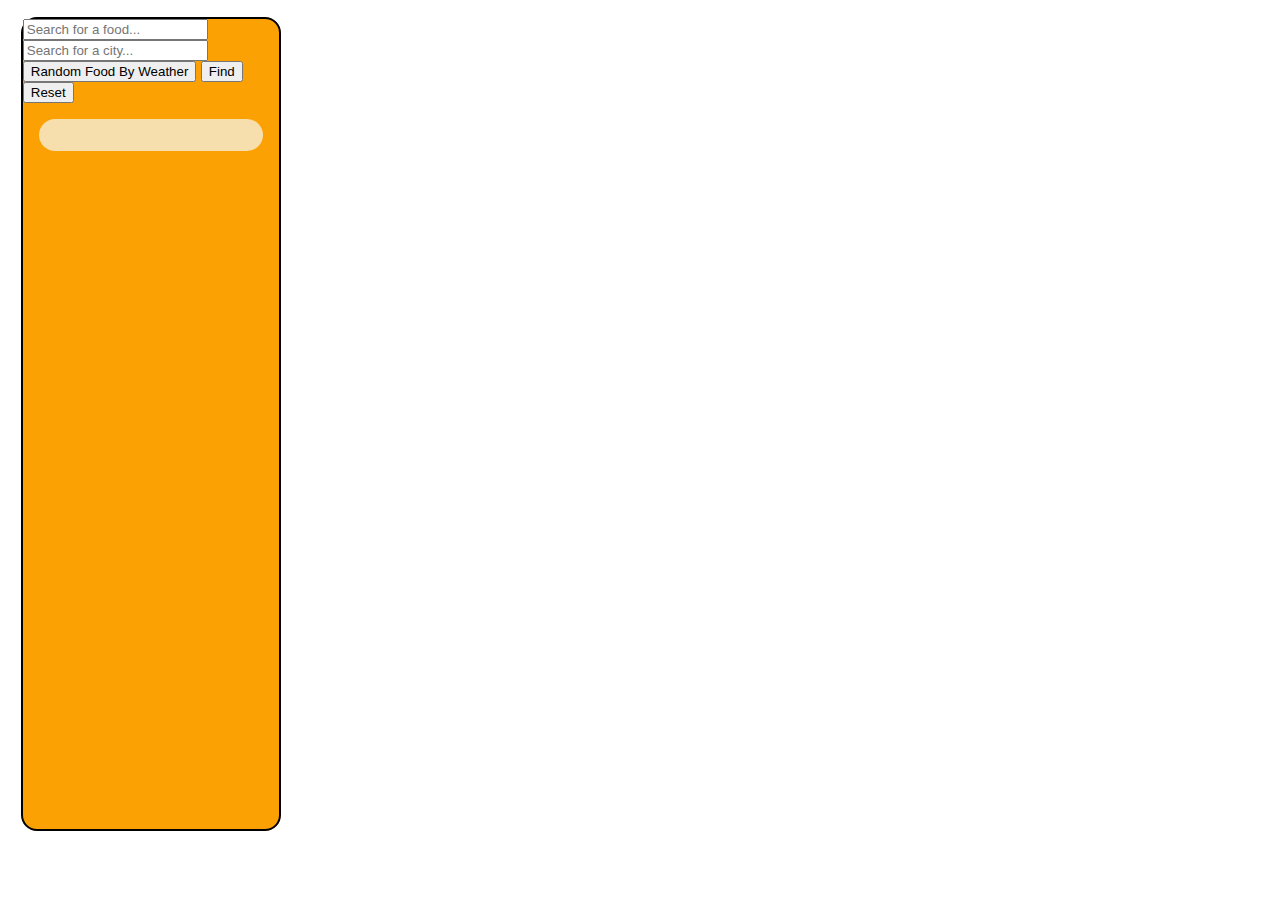
==== index.html @ 1064b439 "push" ====
<!DOCTYPE html>
<html lang="en">

<head>
    <meta charset="UTF-8">
    <meta name="viewport" content="width=device-width, initial-scale=1.0">
    <title>Food People</title>
    <link rel="stylesheet" href="styles/default-styles.css">
    <script src='https://api.tiles.mapbox.com/mapbox-gl-js/v1.12.0/mapbox-gl.js'></script>
    <link href='https://api.tiles.mapbox.com/mapbox-gl-js/v1.12.0/mapbox-gl.css' rel='stylesheet' />
    <script src="src/loader.js" type="module"></script>
</head>

<body>
    <div id="finder">
        <input type="text" id="foodSearchBox" class="finderSearchBox" placeholder="Search for a food..." />
        <input type="text" id="citySearchBox" class="finderSearchBox" placeholder="Search for a city..." />
        <button id="randomBttn">Random Food By Weather</button>
        <button id="findingBttn">Find</button>
        <button id="resetBttn">Reset</button>
        <ol id="restaurantList">
        </ol>
    </div>

    <div id='map'></div>

    <div id="weatherSection">
        <div id="city" class="weatherText">Enter your city for local weather and food!</div>
        <div id="temp" class="weatherText"></div>
        <div id="weather" class="weatherText"></div>
        <div id="description" class="weatherText"></div>
        <div id="hilow" class="weatherText"></div>
        <div id="randomFood" class="weatherText"></div>
        <button id="findingBttn" class="weatherBttn">Roll Again</button>
        <button id="resetBttn" class="weatherBttn">I love it</button>
    </div>
</body>

</html>
---- styles/default-styles.css ----
body {
    overflow: hidden;
    font-family: 'montserrat', sans-serif;
}

#city {
    color: #FFF;
    font-size: 32px;
    font-weight: 500;
    margin-bottom: 5px;
    text-shadow: 2px 10px rgba(0, 0, 0, 0.4);
}

#temp {
    color: #FFF;
    font-size: 102px;
    font-weight: 900;
    margin: 30px 0px;
    text-shadow: 2px 10px rgba(0, 0, 0, 0.6);
}

#weather {
    color: #FFF;
    font-size: 32px;
    font-weight: 700;
    font-style: italic;
    margin-bottom: 15px;
    text-shadow: 0px 4px rgba(0, 0, 0, 0.4);
}

#hilow {
    color: #FFF;
    font-size: 24px;
    font-weight: 500;
    text-shadow: 0px 4px rgba(0, 0, 0, 0.4);
}

#description {
    color: #FFF;
    font-style: italic;
    font-size: 24px;
    font-weight: 500;
    text-shadow: 0px 4px rgba(0, 0, 0, 0.4);
}

/* Finder */
#map {
    position: absolute;
    width: 100vw;
    height: 100vh;
    top: 0;
    left: 0;
    z-index: -1;
}

.marker {
    background-image: url('../media/mapbox-icon.png');
    background-size: cover;
    width: 30px;
    height: 30px;
    border-radius: 50%;
    cursor: pointer;
}

.mapboxgl-popup {
    max-width: 200px;
}

.mapboxgl-popup-content {
    text-align: center;
    font-family: 'Open Sans', sans-serif;
}

#finder {
    position: absolute;
    width: 20%;
    height: 90%;
    background-color: #fca104;
    border: 2px solid rgb(0, 0, 0);
    border-radius: 1em;
    margin-top: 1vh;
    margin-left: 1vw;
    margin-bottom: 1vh;
}

#weatherSection {
    visibility: hidden;
    position: absolute;
    top: 0;
    left: 0;
    width: 100%;
    height: 100%;
    align-items: center;
    text-align: center;
    z-index: -1;
    background: url(../media/bg.png);
    background-size: 100vw 100vh;
    background-position: top right;
    background-repeat: no-repeat;
}

#restaurantList li {
    position: relative;
    padding: 0.5em;
    max-width: 13vw;
    margin-top: 1vh;
    margin-bottom: 1vh;
    border-radius: 1em;
    font-size: 14px;
    border: 2px solid rgb(0, 0, 0);
    background: rgb(255, 255, 255);
    color: rgb(0, 0, 0);
    -moz-transition: all 0.3s ease-out;
    -webkit-transition: all 0.3s ease-out;
    -o-transition: all 0.3s ease-out;
    -ms-transition: all 0.3s ease-out;
    transition: all 0.3s ease-out;
}

#restaurantList li:hover {
    background: rgb(177, 177, 177);
    color: rgb(0, 0, 0);

    -moz-transition: all 0.3s ease-out;
    -webkit-transition: all 0.3s ease-out;
    -o-transition: all 0.3s ease-out;
    -ms-transition: all 0.3s ease-out;
    transition: all 0.3s ease-out;
}

#restaurantList {
    background-color: #f6dead;
    border-radius: 1em;
    margin: 1em;
    padding-bottom: 1em;
    padding-top: 1em;
    padding-right: 1em;
    max-height: 80%;
    overflow: hidden;
}
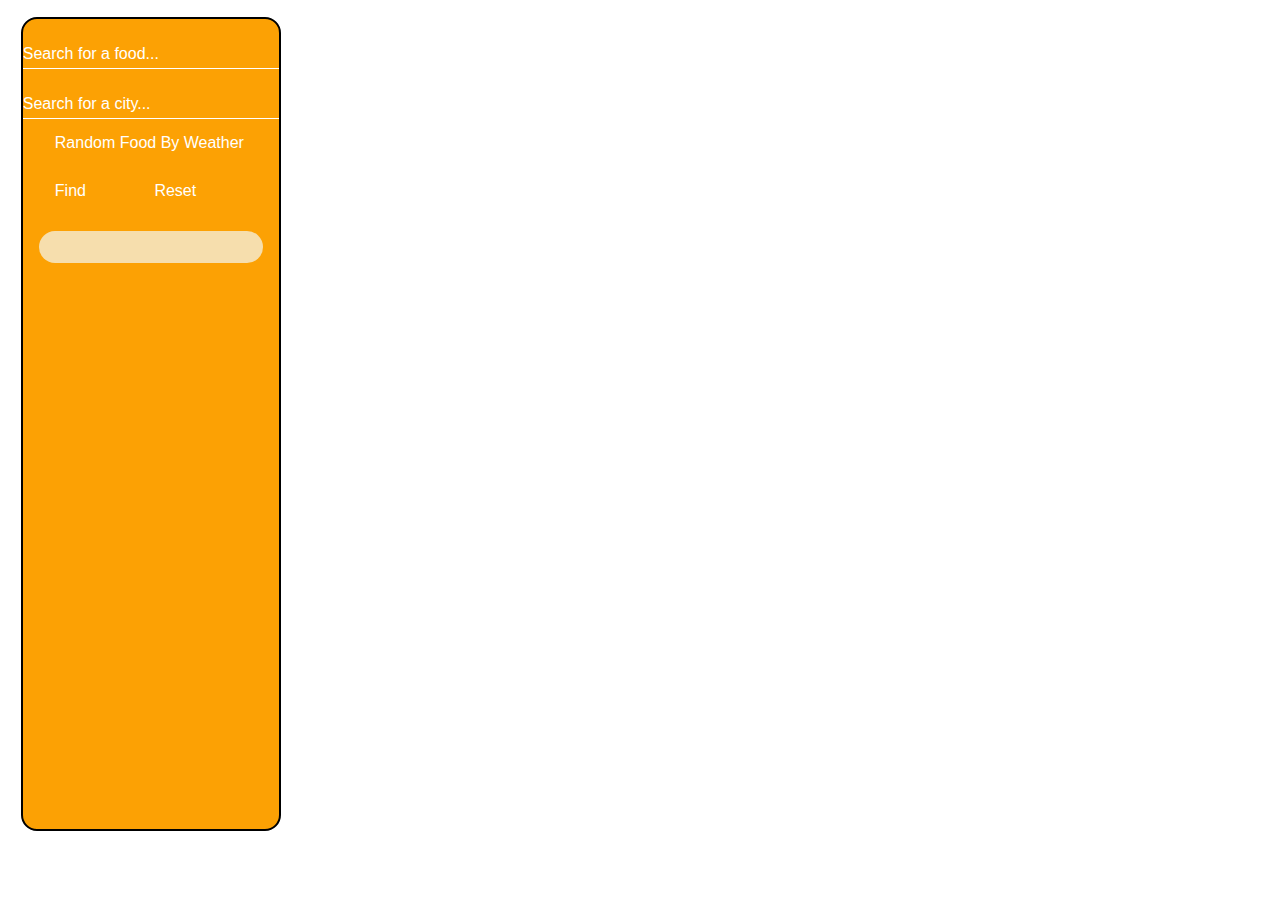
==== commit 386e2bd8: "111" ====
--- a/index.html
+++ b/index.html
@@ -13,11 +13,27 @@
 
 <body>
     <div id="finder">
-        <input type="text" id="foodSearchBox" class="finderSearchBox" placeholder="Search for a food..." />
-        <input type="text" id="citySearchBox" class="finderSearchBox" placeholder="Search for a city..." />
-        <button id="randomBttn">Random Food By Weather</button>
-        <button id="findingBttn">Find</button>
-        <button id="resetBttn">Reset</button>
+        <!-- <input type="text" id="foodSearchBox" class="finderSearchBox" placeholder="Search for a food..." />
+        <input type="text" id="citySearchBox" class="finderSearchBox" placeholder="Search for a city..." /> -->
+
+        <div class="form">
+            <input type="text" id="foodSearchBox" class="finderSearchBox" autocomplete="off" required>
+            <label for="foodSearchBox" class="label-food">
+                <span class="content-food">Search for a food...</span>
+            </label>
+        </div>
+        <div class="form">
+            <input type="text" id="citySearchBox" class="finderSearchBox" autocomplete="off" required>
+            <label for="foodSearchBox" class="label-food">
+                <span class="content-food">Search for a city...</span>
+            </label>
+        </div>
+
+
+        <button id="randomBttn" class="button"><span>Random Food By Weather</span></button>
+        <br>
+        <button id="findingBttn" class="button"><span>Find</span></button>
+        <button id="resetBttn" class="button"><span>Reset</span></button>
         <ol id="restaurantList">
         </ol>
     </div>
@@ -31,8 +47,8 @@
         <div id="description" class="weatherText"></div>
         <div id="hilow" class="weatherText"></div>
         <div id="randomFood" class="weatherText"></div>
-        <button id="findingBttn" class="weatherBttn">Roll Again</button>
-        <button id="resetBttn" class="weatherBttn">I love it</button>
+        <button id="rollAgainBttn" class="weatherBttn button weatherText "><span>Roll Again</span></button>
+        <button id="loveItBttn" class="weatherBttn button weatherText"><span>I love it</span></button>
     </div>
 </body>
 
--- a/styles/default-styles.css
+++ b/styles/default-styles.css
@@ -137,4 +137,135 @@
     padding-right: 1em;
     max-height: 80%;
     overflow: hidden;
+    list-style-type: none;
+}
+
+
+
+.button {
+    background-color: transparent;
+    border: none;
+    color: white;
+    padding: 15px 32px;
+    text-align: center;
+    text-decoration: none;
+    display: inline-block;
+    font-size: 16px;
+}
+
+.button span {
+    cursor: pointer;
+    display: inline-block;
+    position: relative;
+    transition: 0.5s;
+}
+
+.button span:after {
+    content: '\00bb';
+    position: absolute;
+    opacity: 0;
+    top: 0;
+    right: -20px;
+    transition: 0.5s;
+}
+
+.button:hover span {
+    padding-right: 25px;
+}
+
+.button:hover span:after {
+    opacity: 1;
+    right: 0;
+}
+
+.button:focus {
+    border: none;
+    outline: none;
+    transition: 0.5s;
+}
+
+.button:focus span {
+    text-decoration: underline;
+    border: none;
+    outline: none;
+    transition: 0.5s;
+}
+
+.button:focus span:after {
+    content: '\00bb';
+    position: absolute;
+    opacity: 0;
+    top: 0;
+    right: -20px;
+    transition: 0.5s;
+}
+
+.weatherText {
+    font-size: 24px;
+}
+
+.form {
+    /* width: 50%; */
+    position: relative;
+    height: 50px;
+    overflow: hidden;
+}
+
+.form input {
+    background-color: transparent;
+    width: 100%;
+    height: 100%;
+    color: #FFF;
+    padding-top: 15px;
+    border: none;
+    outline: none;
+    font-size: 16px;
+}
+
+.form label {
+    position: absolute;
+    bottom: 0px;
+    left: 0%;
+    width: 100%;
+    height: 100%;
+    pointer-events: none;
+    color: #FFF;
+    border-bottom: 1px solid white;
+}
+
+.form label::after {
+    content: "";
+    position: absolute;
+    left: 0px;
+    height: 100%;
+    width: 100%;
+    bottom: -1px;
+    border-bottom: 3px solid #5fa8d3;
+    transform: translateX(-100%);
+    transition: all 0.3s ease;
+    background-color: transparent;
+}
+
+.content-food {
+    position: absolute;
+    bottom: 5px;
+    left: 0px;
+    transition: all 0.3s ease;
+}
+
+.form input:focus+.label-food .content-food,
+.form input:valid+.label-food .content-food {
+    transform: translateY(-150%);
+    font-size: 14px;
+}
+
+.form input:focus+.label-food::after,
+.form input:valid+.label-food::after {
+    transform: translateX(0%);
+}
+
+
+#randomFood{
+    font-size: 36px;
+    color: white;
 }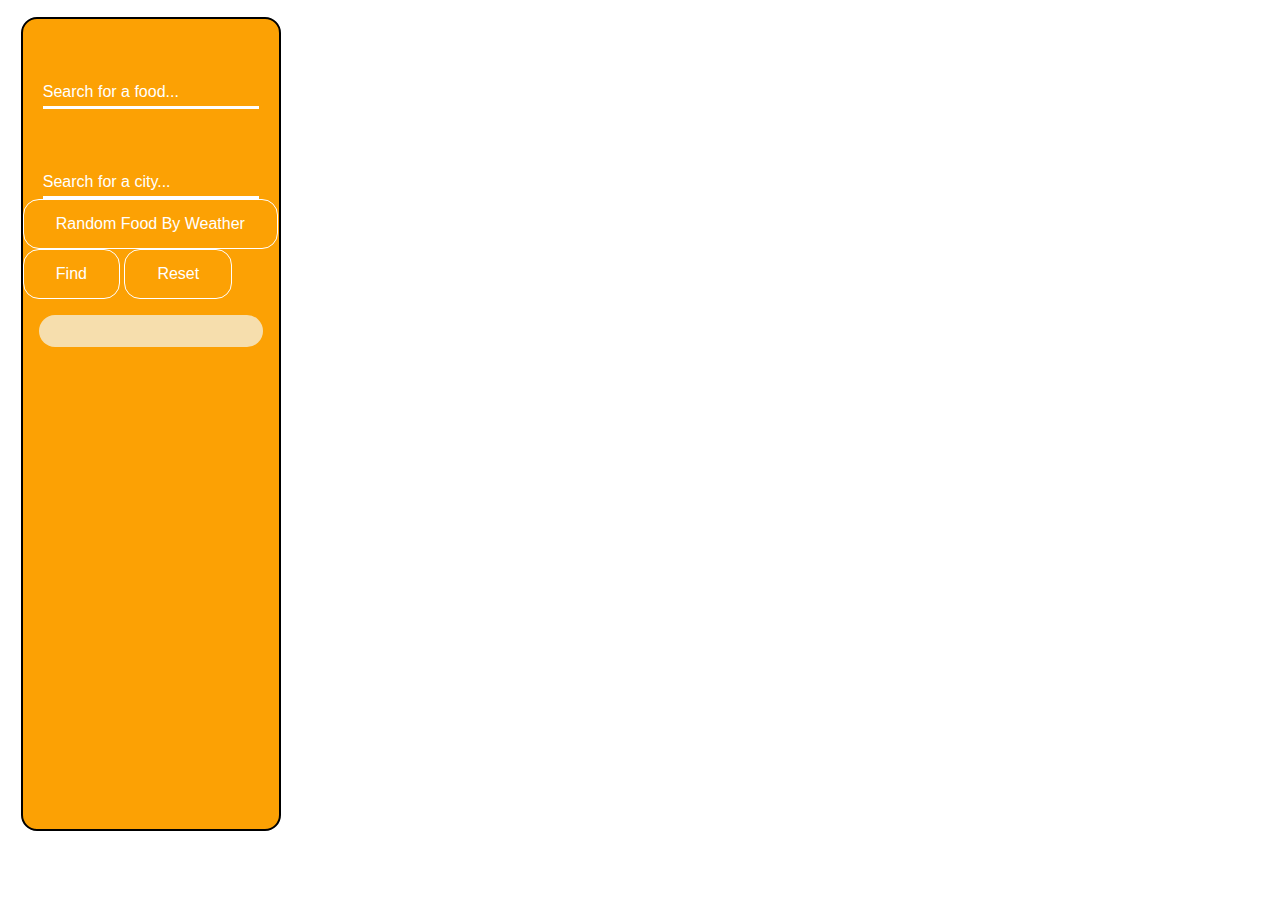
==== commit b71fb68d: "1" ====
--- a/index.html
+++ b/index.html
@@ -24,7 +24,7 @@
         </div>
         <div class="form">
             <input type="text" id="citySearchBox" class="finderSearchBox" autocomplete="off" required>
-            <label for="foodSearchBox" class="label-food">
+            <label for="citySearchBox" class="label-food">
                 <span class="content-food">Search for a city...</span>
             </label>
         </div>
--- a/styles/default-styles.css
+++ b/styles/default-styles.css
@@ -144,7 +144,8 @@
 
 .button {
     background-color: transparent;
-    border: none;
+    border: 1px solid white;
+    border-radius: 1em;
     color: white;
     padding: 15px 32px;
     text-align: center;
@@ -180,7 +181,6 @@
 
 .button:focus {
     border: none;
-    outline: none;
     transition: 0.5s;
 }
 
@@ -209,6 +209,10 @@
     position: relative;
     height: 50px;
     overflow: hidden;
+    padding: 10px;
+    margin-top: 20px;
+    margin-left: 20px;
+    margin-right: 20px;
 }
 
 .form input {
@@ -230,7 +234,7 @@
     height: 100%;
     pointer-events: none;
     color: #FFF;
-    border-bottom: 1px solid white;
+    border-bottom: 3px solid white;
 }
 
 .form label::after {
@@ -239,11 +243,11 @@
     left: 0px;
     height: 100%;
     width: 100%;
-    bottom: -1px;
-    border-bottom: 3px solid #5fa8d3;
+    bottom: -5px;
+    border-bottom: 5px solid #5fa8d3;
     transform: translateX(-100%);
     transition: all 0.3s ease;
-    background-color: transparent;
+    background-color: rgba(255, 255, 255, 0.4);
 }
 
 .content-food {
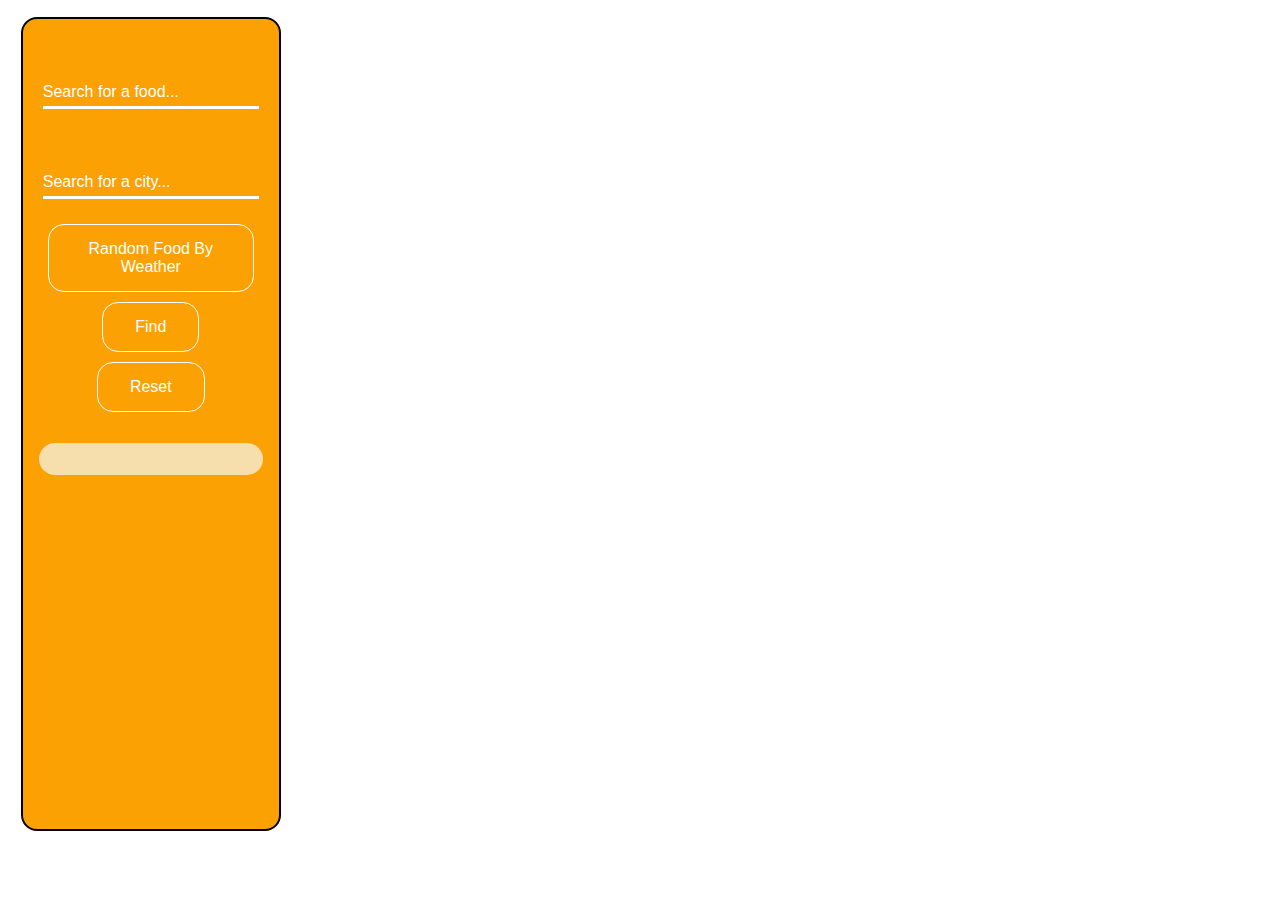
==== commit 96a2d87f: "1" ====
--- a/index.html
+++ b/index.html
@@ -30,10 +30,13 @@
         </div>
 
 
-        <button id="randomBttn" class="button"><span>Random Food By Weather</span></button>
-        <br>
-        <button id="findingBttn" class="button"><span>Find</span></button>
-        <button id="resetBttn" class="button"><span>Reset</span></button>
+        <div class="buttonPlace">
+            <button id="randomBttn" class="button"><span>Random Food By Weather</span></button>
+            <br>
+            <button id="findingBttn" class="button"><span>Find</span></button>
+            <button id="resetBttn" class="button"><span>Reset</span></button>
+        </div>
+
         <ol id="restaurantList">
         </ol>
     </div>
--- a/styles/default-styles.css
+++ b/styles/default-styles.css
@@ -152,6 +152,7 @@
     text-decoration: none;
     display: inline-block;
     font-size: 16px;
+    margin: 5px;
 }
 
 .button span {
@@ -168,6 +169,10 @@
     top: 0;
     right: -20px;
     transition: 0.5s;
+}
+
+.button:hover{
+    background-color: rgba(255, 255, 255, 0.4);
 }
 
 .button:hover span {
@@ -223,7 +228,7 @@
     padding-top: 15px;
     border: none;
     outline: none;
-    font-size: 16px;
+    font-size: 24px;
 }
 
 .form label {
@@ -244,7 +249,7 @@
     height: 100%;
     width: 100%;
     bottom: -5px;
-    border-bottom: 5px solid #5fa8d3;
+    border-bottom: 7px solid #5fa8d3;
     transform: translateX(-100%);
     transition: all 0.3s ease;
     background-color: rgba(255, 255, 255, 0.4);
@@ -259,7 +264,7 @@
 
 .form input:focus+.label-food .content-food,
 .form input:valid+.label-food .content-food {
-    transform: translateY(-150%);
+    transform: translateY(-200%);
     font-size: 14px;
 }
 
@@ -272,4 +277,11 @@
 #randomFood{
     font-size: 36px;
     color: white;
+}
+
+
+.buttonPlace{
+    padding: 10px;
+    margin: 10px;
+    text-align: center;
 }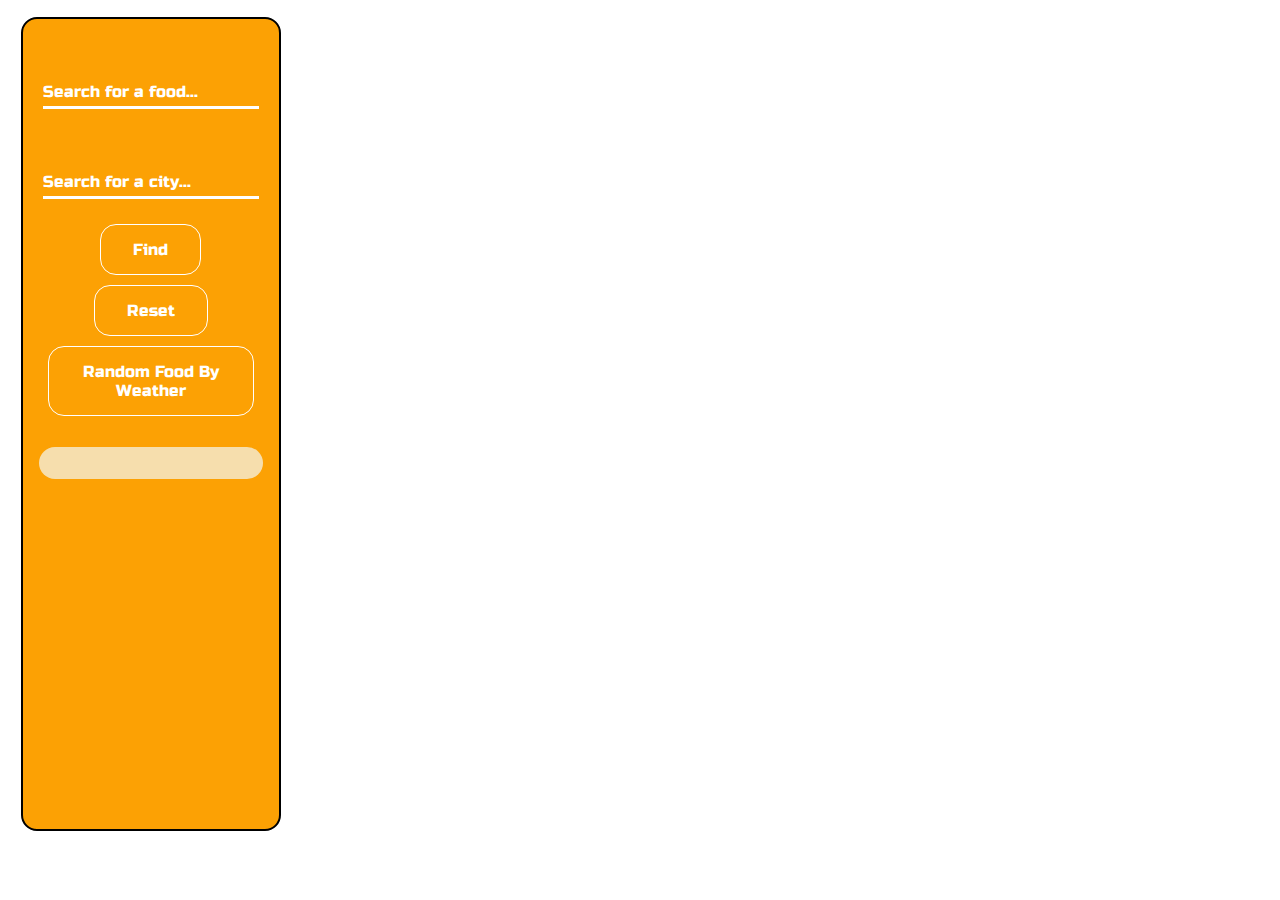
==== commit f0fc9188: "1" ====
--- a/index.html
+++ b/index.html
@@ -8,6 +8,14 @@
     <link rel="stylesheet" href="styles/default-styles.css">
     <script src='https://api.tiles.mapbox.com/mapbox-gl-js/v1.12.0/mapbox-gl.js'></script>
     <link href='https://api.tiles.mapbox.com/mapbox-gl-js/v1.12.0/mapbox-gl.css' rel='stylesheet' />
+    <link rel="preconnect" href="https://fonts.gstatic.com">
+    <link href="https://fonts.googleapis.com/css2?family=Bebas+Neue&display=swap" rel="stylesheet">
+
+    <link rel="preconnect" href="https://fonts.gstatic.com">
+    <link href="https://fonts.googleapis.com/css2?family=Russo+One&display=swap" rel="stylesheet">
+
+    <link rel="preconnect" href="https://fonts.gstatic.com">
+    <link href="https://fonts.googleapis.com/css2?family=Yantramanav&display=swap" rel="stylesheet">
     <script src="src/loader.js" type="module"></script>
 </head>
 
@@ -31,10 +39,10 @@
 
 
         <div class="buttonPlace">
-            <button id="randomBttn" class="button"><span>Random Food By Weather</span></button>
-            <br>
             <button id="findingBttn" class="button"><span>Find</span></button>
             <button id="resetBttn" class="button"><span>Reset</span></button>
+            <br>
+            <button id="randomBttn" class="button"><span>Random Food By Weather</span></button>
         </div>
 
         <ol id="restaurantList">
--- a/styles/default-styles.css
+++ b/styles/default-styles.css
@@ -1,3 +1,7 @@
+
+*{
+    font-family: 'Russo One', sans-serif;
+}
 body {
     overflow: hidden;
     font-family: 'montserrat', sans-serif;
@@ -207,6 +211,7 @@
 
 .weatherText {
     font-size: 24px;
+    text-shadow: 2px 2px #626262;
 }
 
 .form {
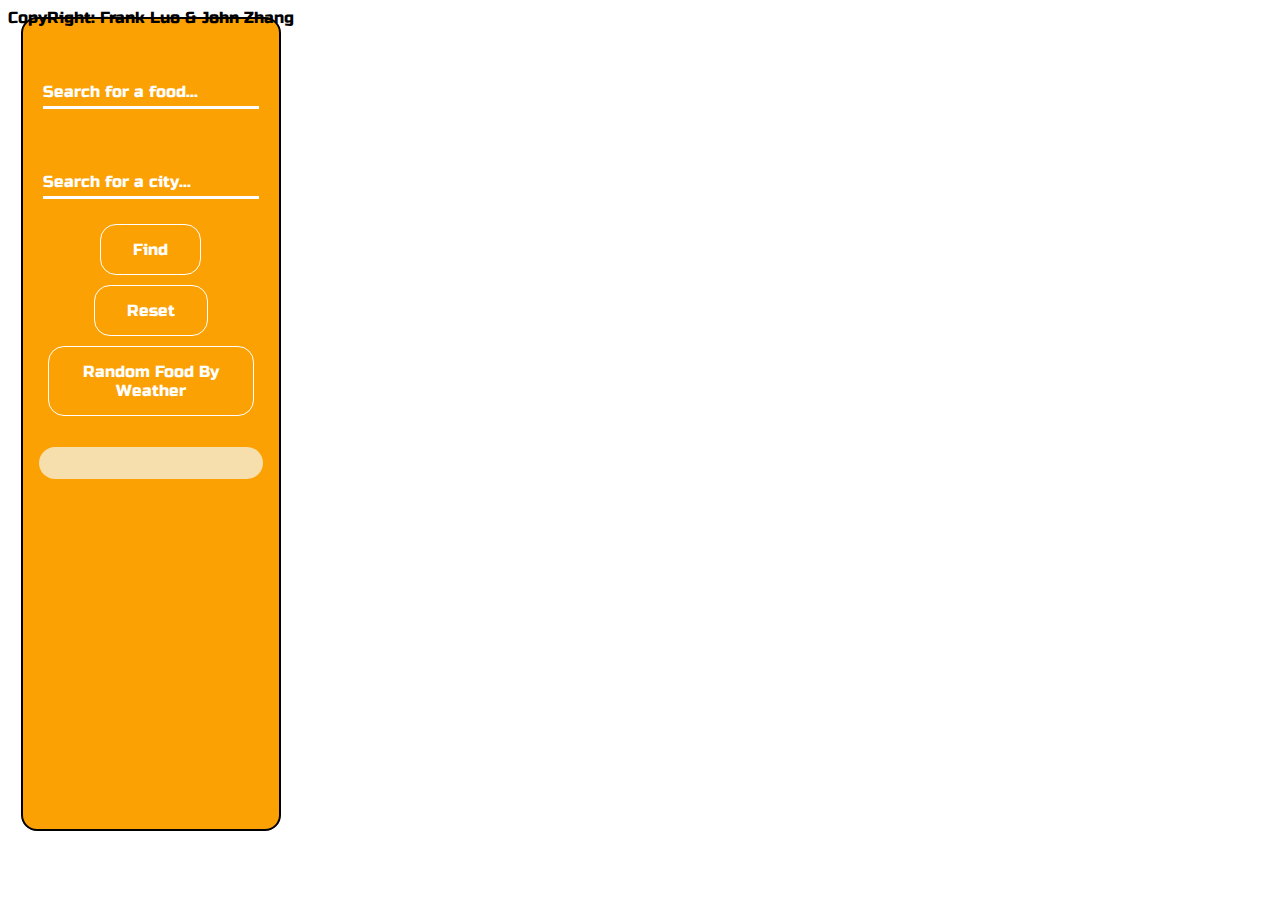
==== commit 80329133: "1" ====
--- a/index.html
+++ b/index.html
@@ -4,7 +4,7 @@
 <head>
     <meta charset="UTF-8">
     <meta name="viewport" content="width=device-width, initial-scale=1.0">
-    <title>Food People</title>
+    <title>Food Fighter</title>
     <link rel="stylesheet" href="styles/default-styles.css">
     <script src='https://api.tiles.mapbox.com/mapbox-gl-js/v1.12.0/mapbox-gl.js'></script>
     <link href='https://api.tiles.mapbox.com/mapbox-gl-js/v1.12.0/mapbox-gl.css' rel='stylesheet' />
@@ -62,5 +62,5 @@
         <button id="loveItBttn" class="weatherBttn button weatherText"><span>I love it</span></button>
     </div>
 </body>
-
+<footer>CopyRight: Frank Luo & John Zhang</footer>
 </html>--- a/styles/default-styles.css
+++ b/styles/default-styles.css
@@ -289,4 +289,9 @@
     padding: 10px;
     margin: 10px;
     text-align: center;
+}
+
+footer{
+    position: sticky;
+    padding-bottom: -5px;
 }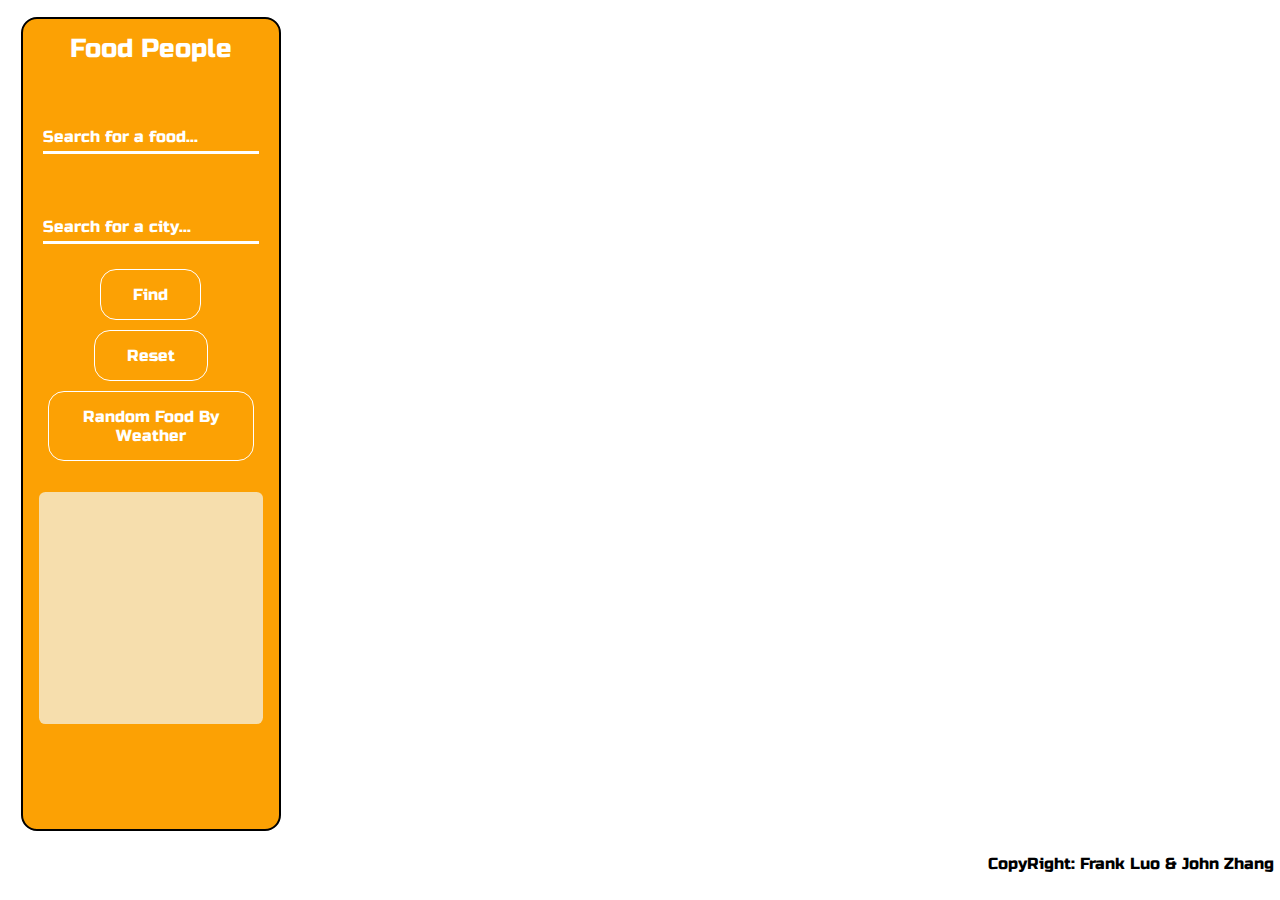
==== commit 9879d9c4: "push" ====
--- a/index.html
+++ b/index.html
@@ -9,21 +9,13 @@
     <script src='https://api.tiles.mapbox.com/mapbox-gl-js/v1.12.0/mapbox-gl.js'></script>
     <link href='https://api.tiles.mapbox.com/mapbox-gl-js/v1.12.0/mapbox-gl.css' rel='stylesheet' />
     <link rel="preconnect" href="https://fonts.gstatic.com">
-    <link href="https://fonts.googleapis.com/css2?family=Bebas+Neue&display=swap" rel="stylesheet">
-
-    <link rel="preconnect" href="https://fonts.gstatic.com">
     <link href="https://fonts.googleapis.com/css2?family=Russo+One&display=swap" rel="stylesheet">
-
-    <link rel="preconnect" href="https://fonts.gstatic.com">
-    <link href="https://fonts.googleapis.com/css2?family=Yantramanav&display=swap" rel="stylesheet">
     <script src="src/loader.js" type="module"></script>
 </head>
 
 <body>
     <div id="finder">
-        <!-- <input type="text" id="foodSearchBox" class="finderSearchBox" placeholder="Search for a food..." />
-        <input type="text" id="citySearchBox" class="finderSearchBox" placeholder="Search for a city..." /> -->
-
+        <header>Food People</header>
         <div class="form">
             <input type="text" id="foodSearchBox" class="finderSearchBox" autocomplete="off" required>
             <label for="foodSearchBox" class="label-food">
@@ -44,7 +36,7 @@
             <br>
             <button id="randomBttn" class="button"><span>Random Food By Weather</span></button>
         </div>
-
+        
         <ol id="restaurantList">
         </ol>
     </div>
@@ -61,6 +53,7 @@
         <button id="rollAgainBttn" class="weatherBttn button weatherText "><span>Roll Again</span></button>
         <button id="loveItBttn" class="weatherBttn button weatherText"><span>I love it</span></button>
     </div>
+    <footer>CopyRight: Frank Luo & John Zhang</footer>
 </body>
-<footer>CopyRight: Frank Luo & John Zhang</footer>
+
 </html>--- a/styles/default-styles.css
+++ b/styles/default-styles.css
@@ -1,7 +1,7 @@
-
-*{
+* {
     font-family: 'Russo One', sans-serif;
 }
+
 body {
     overflow: hidden;
     font-family: 'montserrat', sans-serif;
@@ -109,6 +109,7 @@
     max-width: 13vw;
     margin-top: 1vh;
     margin-bottom: 1vh;
+    margin-right: 1vw;
     border-radius: 1em;
     font-size: 14px;
     border: 2px solid rgb(0, 0, 0);
@@ -134,17 +135,15 @@
 
 #restaurantList {
     background-color: #f6dead;
-    border-radius: 1em;
+    border-radius: 0.4em;
     margin: 1em;
     padding-bottom: 1em;
     padding-top: 1em;
     padding-right: 1em;
-    max-height: 80%;
-    overflow: hidden;
+    height: 200px;
     list-style-type: none;
-}
-
-
+    overflow-y: scroll;
+}
 
 .button {
     background-color: transparent;
@@ -175,7 +174,7 @@
     transition: 0.5s;
 }
 
-.button:hover{
+.button:hover {
     background-color: rgba(255, 255, 255, 0.4);
 }
 
@@ -254,7 +253,7 @@
     height: 100%;
     width: 100%;
     bottom: -5px;
-    border-bottom: 7px solid #5fa8d3;
+    border-bottom: 7px solid #1a94bc;
     transform: translateX(-100%);
     transition: all 0.3s ease;
     background-color: rgba(255, 255, 255, 0.4);
@@ -279,19 +278,44 @@
 }
 
 
-#randomFood{
+#randomFood {
     font-size: 36px;
     color: white;
 }
 
 
-.buttonPlace{
+.buttonPlace {
     padding: 10px;
     margin: 10px;
     text-align: center;
 }
 
-footer{
-    position: sticky;
-    padding-bottom: -5px;
+footer {
+    position: absolute;
+    bottom: 3vh;
+    right: 0.5vw;
+}
+
+header {
+    color: white;
+    font-size: 26px;
+    text-align: center;
+    padding-top: 1.5vh;
+}
+
+#restaurantList::-webkit-scrollbar {
+    width: 10px;
+    height: 1px;
+}
+
+#restaurantList::-webkit-scrollbar-thumb {
+    border-radius: 10px;
+    box-shadow: inset 0 0 5px rgba(0, 0, 0, 0.2);
+    background: #1a94bc;
+}
+
+#restaurantList::-webkit-scrollbar-track {
+    box-shadow: inset 0 0 5px rgba(0, 0, 0, 0.2);
+    border-radius: 10px;
+    background: #ffffff;
 }